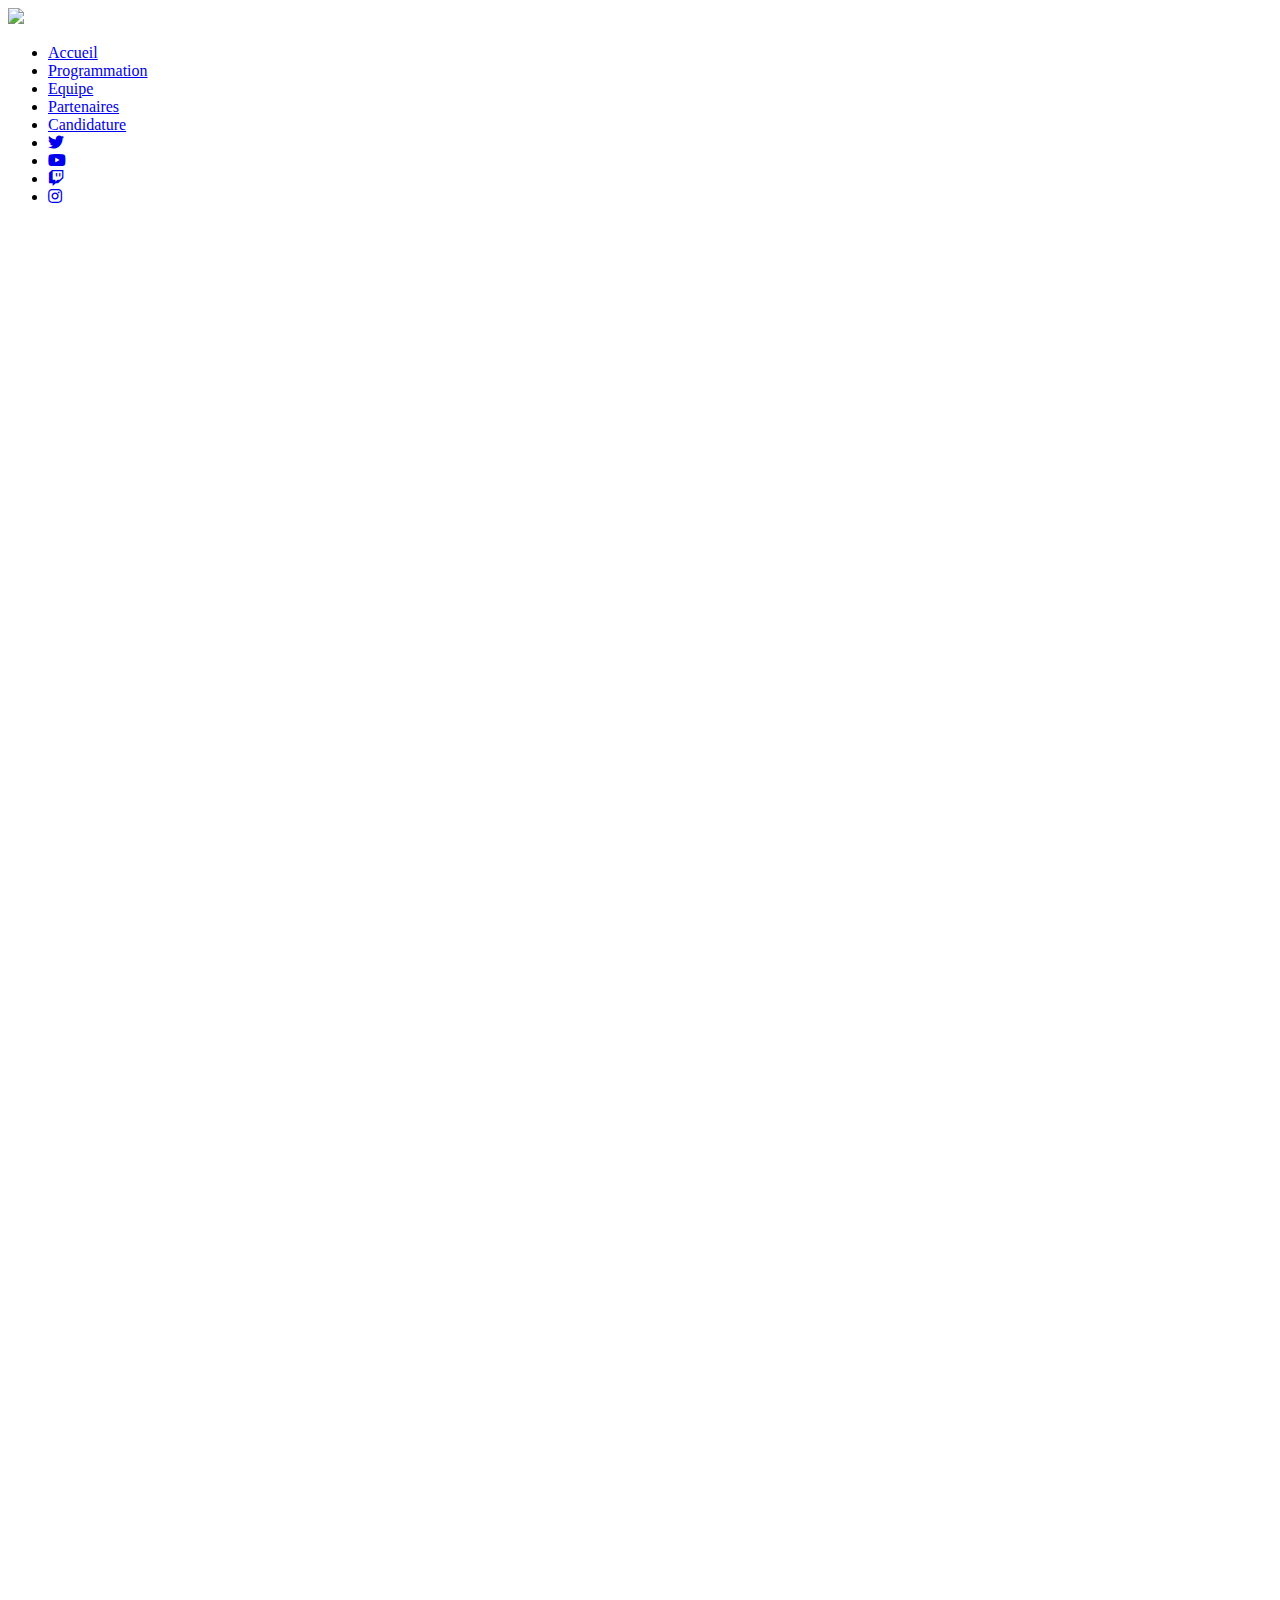
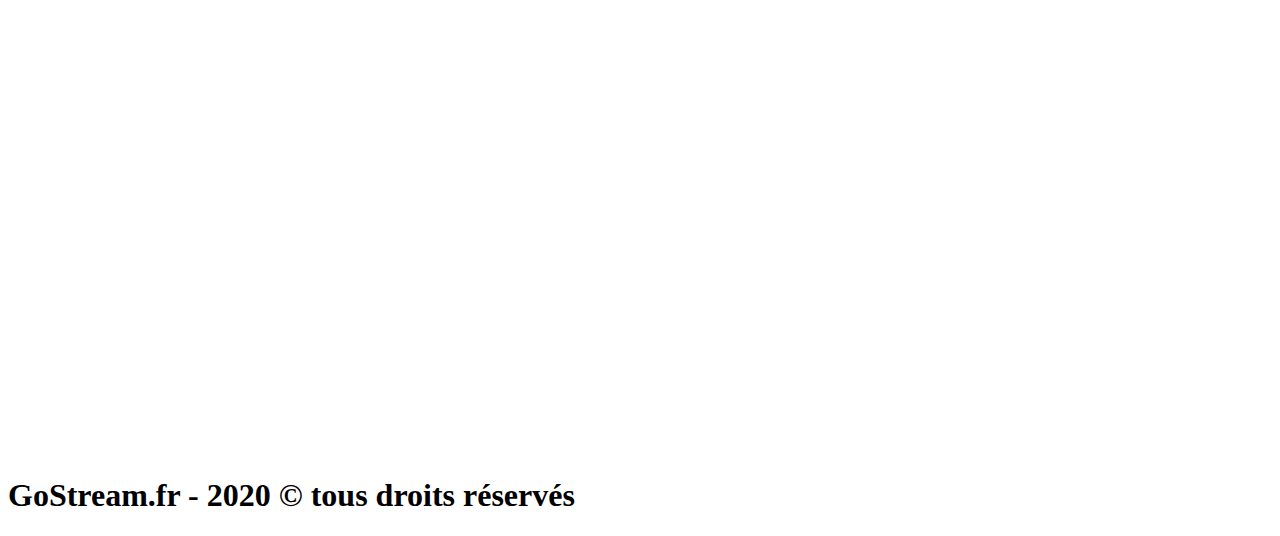
==== candidature.html @ 46379475 "Add files via upload" ====
<!DOCTYPE html>
<html>
<head>
	<meta http-equiv="Content-Type" content="text/html; charset=UTF-8">
  	<meta name="viewport" content="width=device-width, initial-scale=1.0">

  	<meta name="theme-color" content="#222222">
  	<meta name="author" content="Extrayer">
  	<meta name="description" content="Une WebTV pas comme les autres !">
  	<meta property="og:type" content="website">
  	<meta property="og:title" content="GOSTREAM">
  	<meta property="og:description" content="Une WebTV pas comme les autres !">
  	<meta property="og:url" content="https://gostream.fr">

	<title>GoStream</title>
	<link rel="icon" type="image/png" href="logo.png">

	<link rel="stylesheet" type="text/css" href="candidature.css">

	<link rel="stylesheet" href="https://use.fontawesome.com/releases/v5.0.7/css/all.css">
</head>

<body>
	<div id="page">
		<header id="header">
			<a href="index.html" class="logo"><img src="logo_text.png"></a>

			<ul>
				<li><a href="index.html">Accueil</a></li>
				<li><a href="programmation.html">Programmation</a></li>
				<li><a href="equipe.html">Equipe</a></li>
				<li><a href="partenaires.html">Partenaires</a></li>
				<li><a href="candidature.html">Candidature</a></li>

				<div class="social">
	            	<li class="nav-item"><a class="nav-link px-2"  target="_blank" href="https://twitter.com/GoStreamFR"><i class="fab fa-twitter"></i></a></li>
	            	<li class="nav-item"><a class="nav-link px-2"  target="_blank" href="https://www.youtube.com/channel/UCjy8quB3X53C8zc5s1UY1VQ"><i class="fab fa-youtube"></i></a></li>
	            	<li class="nav-item"><a class="nav-link px-2"  target="_blank" href="https://www.twitch.tv/gostreamfr"><i class="fab fa-twitch"></i></a></li>
	            	<li class="nav-item"><a class="nav-link px-2"  target="_blank" href="https://www.instagram.com/gostreamfr/"><i class="fab fa-instagram"></i></a></li>
        		</div>
			</ul>

			<div class="toggle" onclick="toggle()"></div>	

  		</header>

  		<div id="content">

		  	<section>

		  		<iframe src="https://docs.google.com/forms/d/e/1FAIpQLScMrOtBhHc--Qy1SvXCKh0u5Y2bs8d4fiF61cXstMwfNMWljA/viewform?embedded=true" width="640" height="1830" frameborder="0" marginheight="0" marginwidth="0">Chargement…</iframe>
			</section>

		</div>

		<div id="footer">

		  	<footer>
		  		<h1>GoStream.fr - 2020 © tous droits réservés</h1>
		  	</footer>
  	
  		</div>

  		<script type="text/javascript">
  			function toggle(){
  				var header = document.getElementById("header")
  				header.classList.toggle('active')
  			}
  		</script>

</body>

</html>
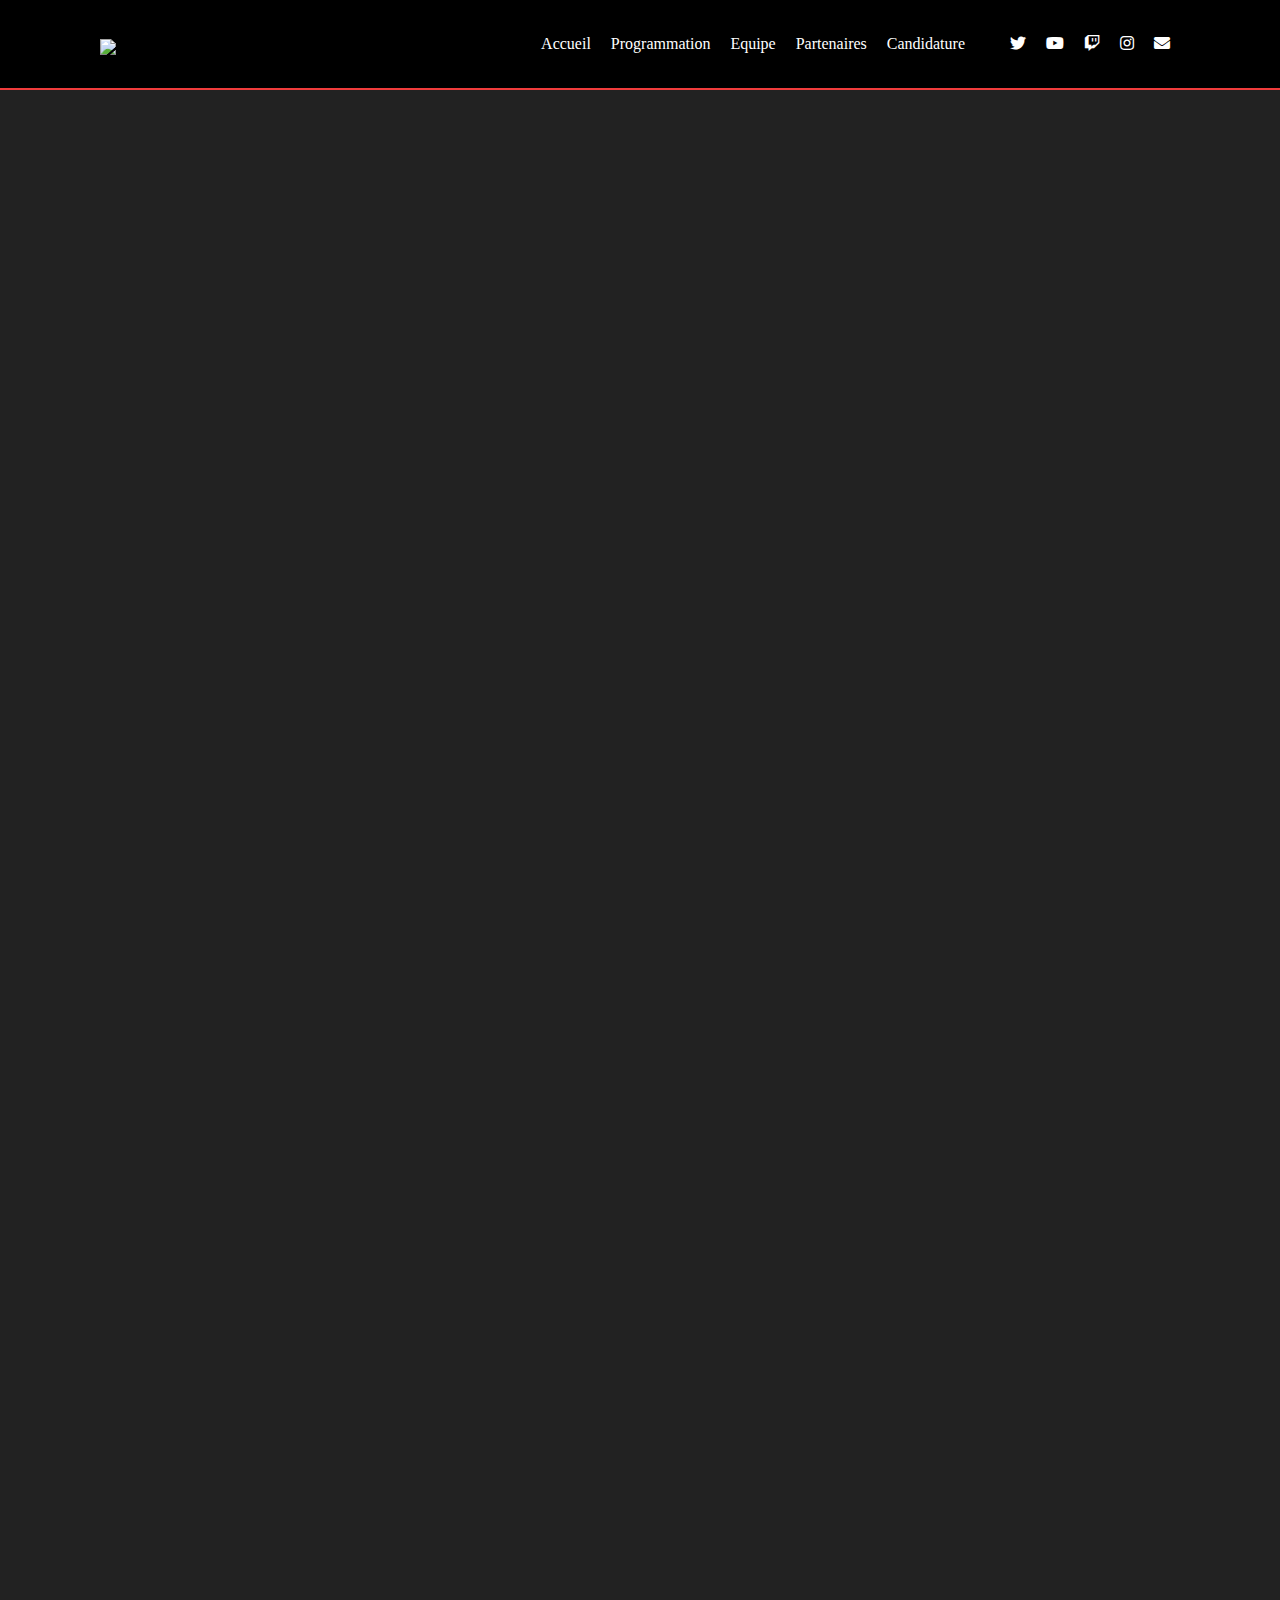
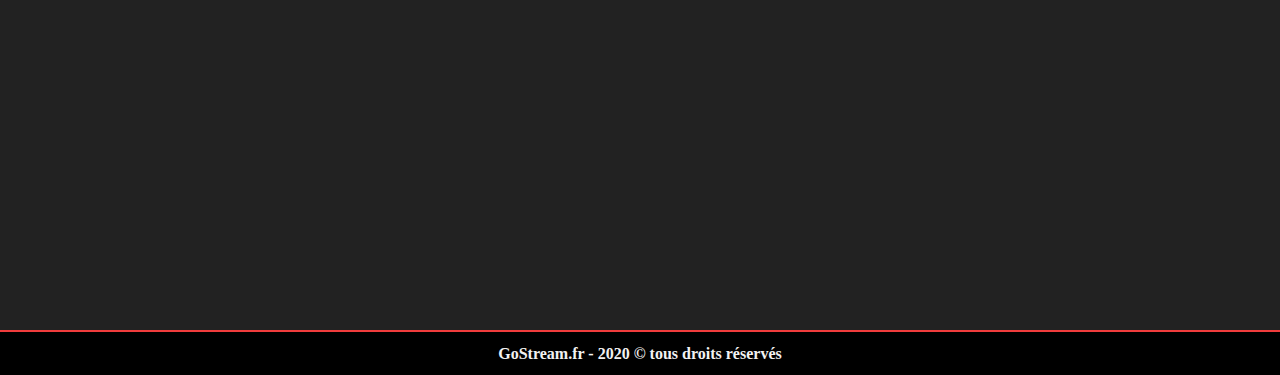
==== commit 3fd722b0: "Add files via upload" ====
--- a/candidature.html
+++ b/candidature.html
@@ -37,6 +37,7 @@
 	            	<li class="nav-item"><a class="nav-link px-2"  target="_blank" href="https://www.youtube.com/channel/UCjy8quB3X53C8zc5s1UY1VQ"><i class="fab fa-youtube"></i></a></li>
 	            	<li class="nav-item"><a class="nav-link px-2"  target="_blank" href="https://www.twitch.tv/gostreamfr"><i class="fab fa-twitch"></i></a></li>
 	            	<li class="nav-item"><a class="nav-link px-2"  target="_blank" href="https://www.instagram.com/gostreamfr/"><i class="fab fa-instagram"></i></a></li>
+	            	<li class="nav-item"><a class="nav-link px-2"  target="_blank" href="mailto:gostreamcontact@gmail.com"><i class="fas fa-envelope"></i></a></li>
         		</div>
 			</ul>
 
--- a/candidature.css
+++ b/candidature.css
@@ -0,0 +1,247 @@
+@font-face {
+    font-family: 'Klavika';
+    src: url('Klavika_Bold.otf');
+}
+
+*{
+  margin: 0;
+  padding: 0;
+  box-sizing: border-box;
+  font-family: 'Klavika';
+}
+
+body {
+  background: #222;
+}
+
+/* MENU */
+
+header
+{
+  position: fixed;
+  width: 100%;
+  height: 90px;
+  padding: 0 100px;
+  display: flex;
+  justify-content: space-between;
+  align-items: center;
+  background: #000;
+  z-index: 100000;
+  transition: 0.6s;
+
+  border-bottom: solid 2px #F03C3C;
+}
+
+header .logo
+{
+  font-weight: 700;
+  color: #fff;
+  text-decoration: none;
+  font-size: 2em;
+  letter-spacing: 2px;
+  transition: 0.6s
+}
+
+header .logo img{
+  width: 45%;
+  height: auto;
+  max-width: 400px;
+  min-width: 200px;
+}
+
+header ul{
+  position: relative;
+  display: flex;
+}
+
+header ul li{
+  position: relative;
+  list-style: none;
+}
+
+header ul li a{
+  position: relative;
+  padding: 5px 10px;
+  color: #fff;
+  display: inline-block;
+  text-decoration: none;
+  cursor: pointer;
+}
+
+header ul li a:hover
+{
+  background: #F03C3C;
+}
+
+header ul .social{
+  position: relative;
+  list-style: none;
+  text-decoration: none;
+
+  margin-left: 25px;
+  
+  display: flex;
+  flex-direction: row;
+}
+
+header ul .social li{
+  position: relative;
+  text-decoration: none;
+  cursor: pointer;
+}
+
+header ul .social li a:hover{
+  color: #F03C3C;
+  background: none;
+}
+
+.toggle
+{
+  display: none;
+}
+
+@media (max-width: 992px)
+{
+
+  header
+  {
+    padding: 0px 100px;
+  }
+
+  header ul
+  {
+    position: absolute;
+    top: -100%;
+    left: 0;
+    width: 100%;
+    height: calc(100vh - 80px);
+    padding: 50px 100px;
+    text-align: center;
+    overflow: auto;
+    transition: 0.5s;
+    background: #000;
+    flex-direction: column;
+    opacity: 0;
+    transform: translateY(-100%);
+  }
+
+  header.active ul
+  {
+    opacity: 1;
+    top: 80px;
+    transform: translateY(0);
+  }
+
+  header ul li a
+  {
+    margin: 5px 0;
+    font-size: 24px;
+  }
+
+  .toggle
+  {
+    display: block;
+    position: relative;
+    width: 30px;
+    height: 30px;
+    cursor: pointer;
+    margin-right: -75px;
+  }
+  .toggle:before
+  {
+    content: '';
+    position: absolute;
+    top: 4px;
+    width: 100%;
+    height: 2px;
+    background: #fff;
+    z-index: 1;
+    box-shadow: 0 10px 0 #fff;
+    transition: 0.5s;
+  }
+  .toggle:after
+  {
+    content: '';
+    position: absolute;
+    bottom: 4px;
+    width: 100%;
+    height: 2px;
+    background: #fff;
+    z-index: 1;
+    transition: 0.5s;
+  }
+
+  header.active .toggle:before
+  {
+    top: 14px;
+    transform: rotate(45deg);
+    box-shadow: 0 0 0 #fff;
+  }
+
+  header.active .toggle:after
+  {
+    bottom: 14px;
+    transform: rotate(-45deg);
+  }
+
+  header.active ul .social
+  {
+    display: flex;
+    flex-direction: row;
+    justify-content: center;
+    margin: 0;
+    padding: 0;
+  }
+
+  header .logo img
+  {
+    margin-left: -75px;
+  }
+}
+
+/* FIN DU MENU */
+
+
+
+
+
+#page {
+  min-height:100vh; /* 1 */
+  display:flex; /* 2 */
+  flex-direction:column; /* 3 */
+}
+
+#content {
+  flex-grow:1; /* 4 */
+}
+
+section{
+  display: flex;
+  justify-content: center;
+  padding-top: 100px;
+}
+
+
+
+hr{
+  margin: 0;
+  padding: 0;
+}
+
+footer{
+  display: flex;
+  justify-content: center;
+  align-items: center;
+
+  height: 5vh;
+  width: 100%;
+  background: #000000;
+
+  border-top: solid 2px #F03C3C;
+}
+
+footer h1{
+  color:  #f2f2f2;
+  font-size: 16px;
+}
+
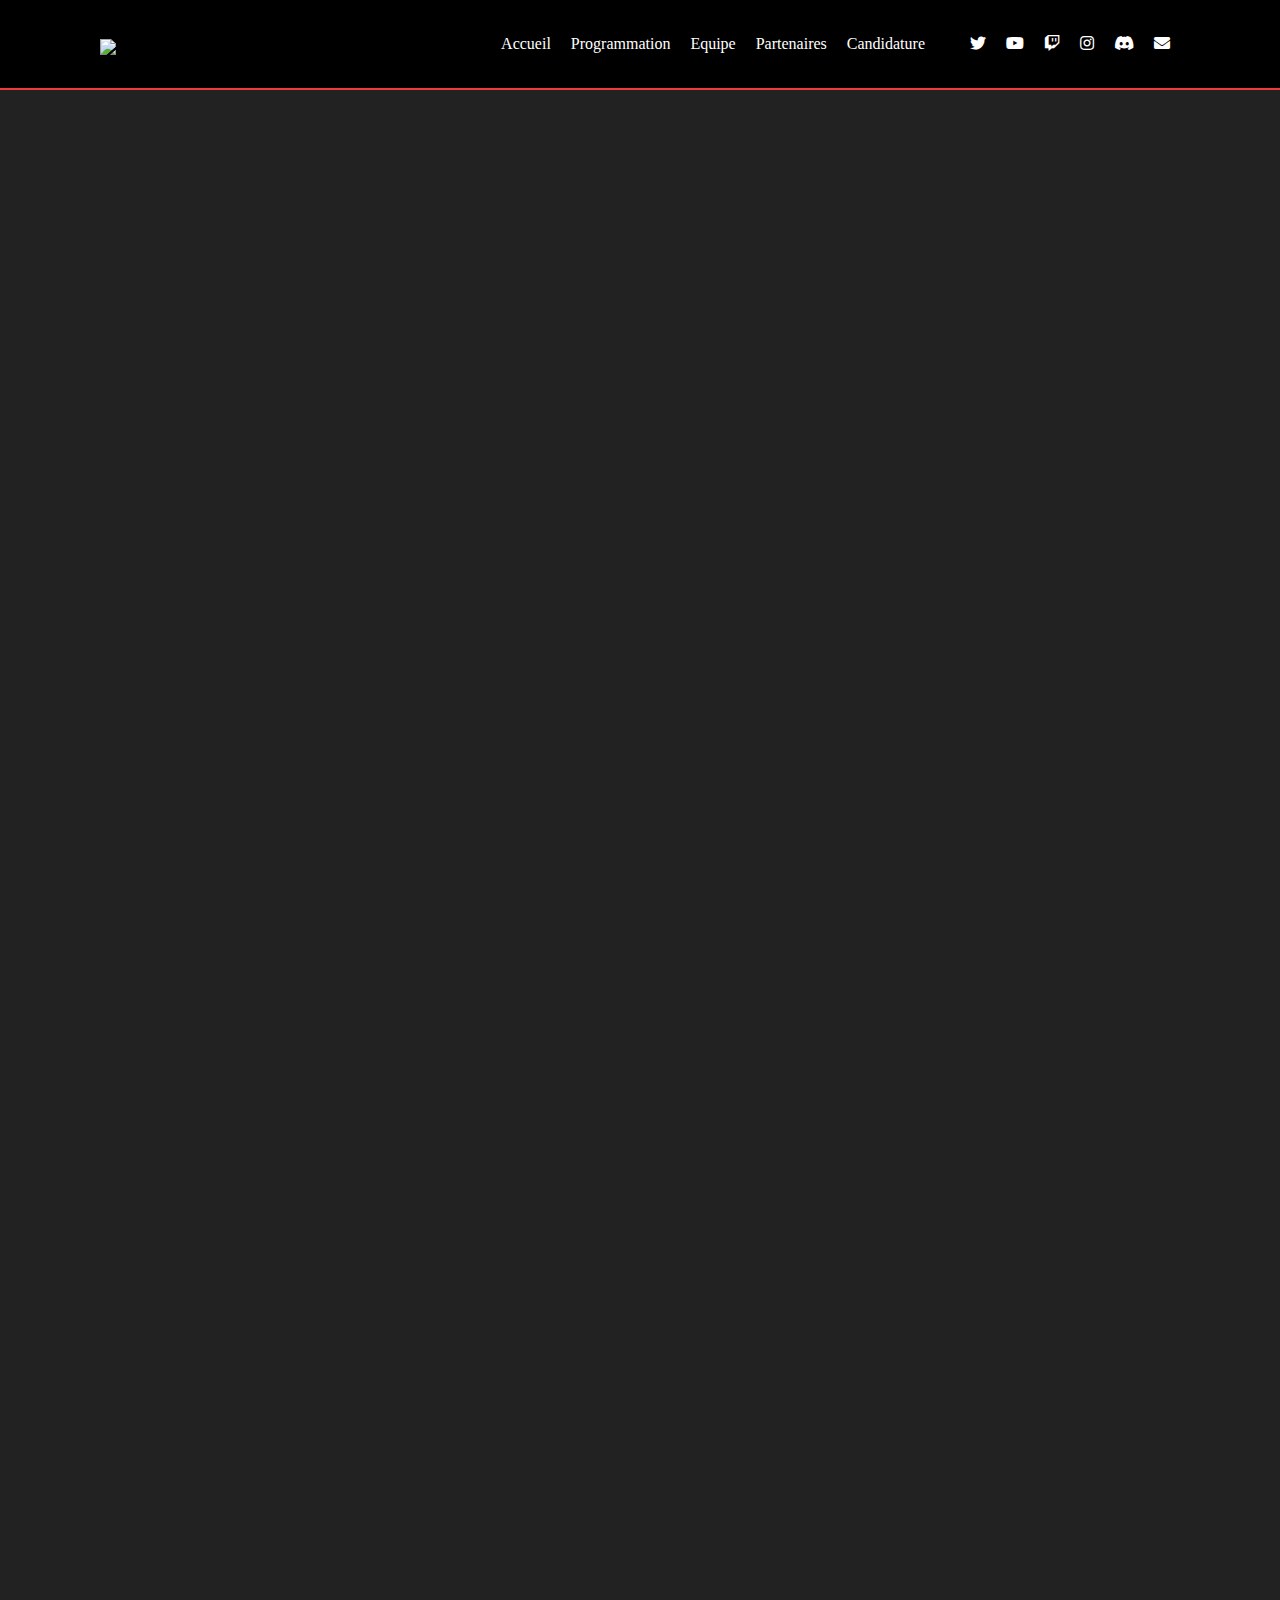
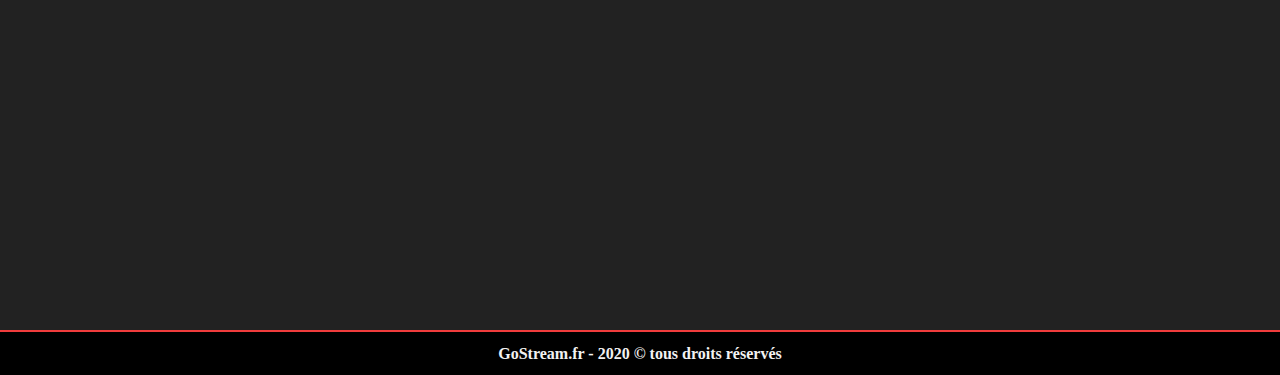
==== commit 3a397c09: "Update candidature.html" ====
--- a/candidature.html
+++ b/candidature.html
@@ -37,6 +37,7 @@
 	            	<li class="nav-item"><a class="nav-link px-2"  target="_blank" href="https://www.youtube.com/channel/UCjy8quB3X53C8zc5s1UY1VQ"><i class="fab fa-youtube"></i></a></li>
 	            	<li class="nav-item"><a class="nav-link px-2"  target="_blank" href="https://www.twitch.tv/gostreamfr"><i class="fab fa-twitch"></i></a></li>
 	            	<li class="nav-item"><a class="nav-link px-2"  target="_blank" href="https://www.instagram.com/gostreamfr/"><i class="fab fa-instagram"></i></a></li>
+			<li class="nav-item"><a class="nav-link px-2"  target="_blank" href="https://discord.gg/EkkQRgr"><i class="fab fa-discord"></i></a></li>
 	            	<li class="nav-item"><a class="nav-link px-2"  target="_blank" href="mailto:gostreamcontact@gmail.com"><i class="fas fa-envelope"></i></a></li>
         		</div>
 			</ul>
@@ -71,4 +72,4 @@
 
 </body>
 
-</html>+</html>
